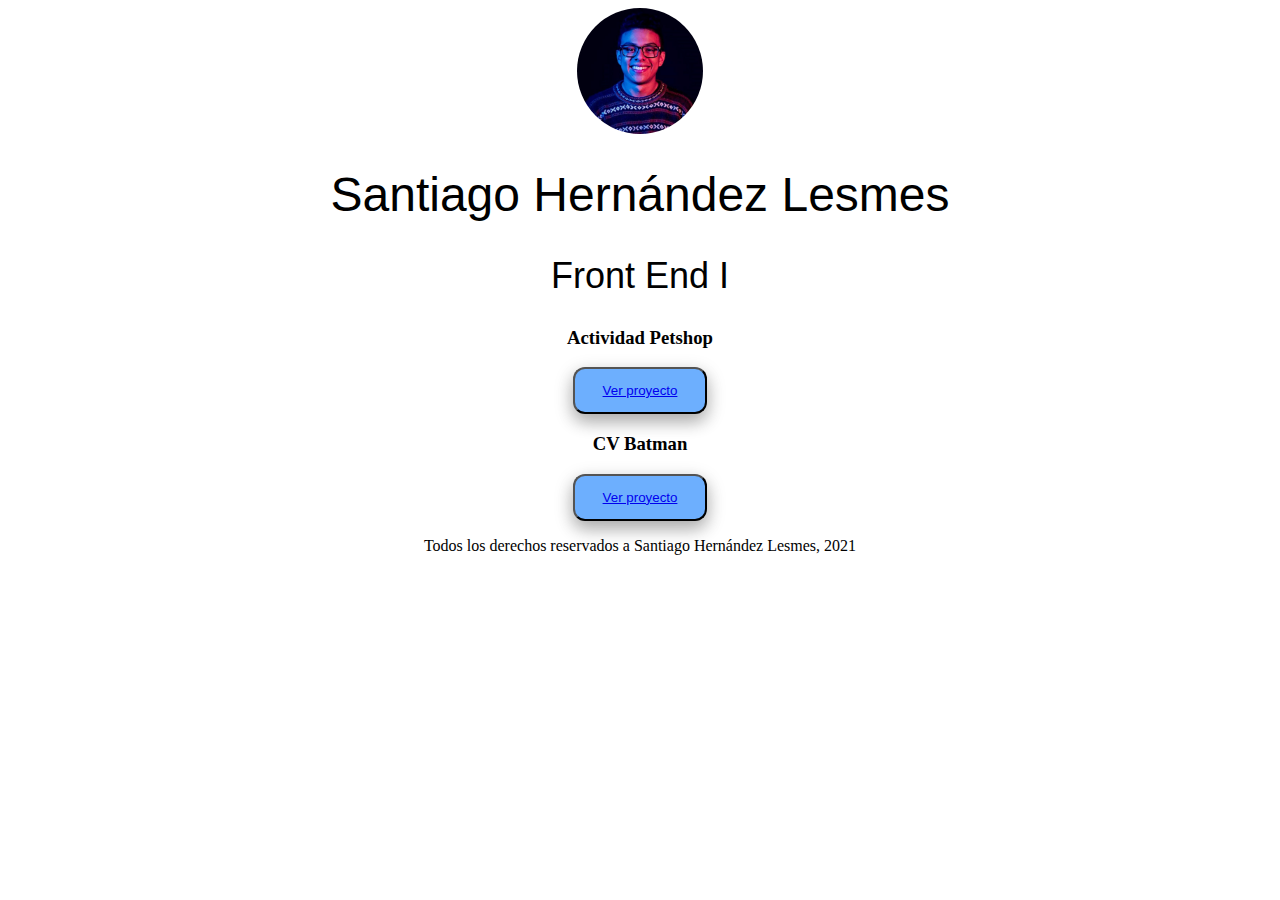
==== index.html @ a3b8d902 "Actualizo página de inicio" ====
<!DOCTYPE html>
<html lang="es">
<head>
    <meta charset="UTF-8">
    <meta http-equiv="X-UA-Compatible" content="IE=edge">
    <meta name="viewport" content="width=device-width, initial-scale=1.0">
    <title>Ejercicios Front EndI2021</title>
    <link rel="stylesheet" href="/css/style.css">
</head>
<body>
    <header>
        <img src="img/Perfil SHL.jpg" alt="Foto de Perfil" class="center">
        <div class="circulo"></div>
        <h1>Santiago Hernández Lesmes</h1>
        <h2>Front End I</h2>
    </header>
    <main>
        <section>
            <h3>Actividad Petshop</h3>
            <button class="btn"><a href="./Grupo 6/index.html">Ver proyecto</a></button>
        </section>
        <section>
            <h3>CV Batman</h3>
            <button class="btn"><a href="./Clase 7/index.html">Ver proyecto</a></button>
        </section>
    </main>
    <footer>
        <p>Todos los derechos reservados a Santiago Hernández Lesmes, 2021</p>
    </footer>
</body>
</html>
---- css/style.css ----
.center{
    display: block;
    margin-left: auto;
    margin-right: auto;
    width: 10%;
    border-radius: 137.5px;
}
h1{
    text-align: center;

    font-family: 'Segoe UI', Tahoma, Geneva, Verdana, sans-serif;
    font-style: normal;
    font-weight: normal;
    font-size: 48px;
    line-height: 56px;  
}
h2{
    text-align: center;
    font-family: 'Segoe UI', Tahoma, Geneva, Verdana, sans-serif;
    font-style: normal;
    font-weight: normal;
    font-size: 36px;
    line-height: 42px;
}
main{
    text-align: center;
}
.btn {
    border-radius: 12px;
    box-shadow: 0 8px 16px 0 rgba(0,0,0,0.2), 0 6px 20px 0 rgba(0,0,0,0.19);
    background-color: #6DAFFE;
    padding: 14px 28px;
    cursor: pointer;
}    
footer{
    text-align: center;
}
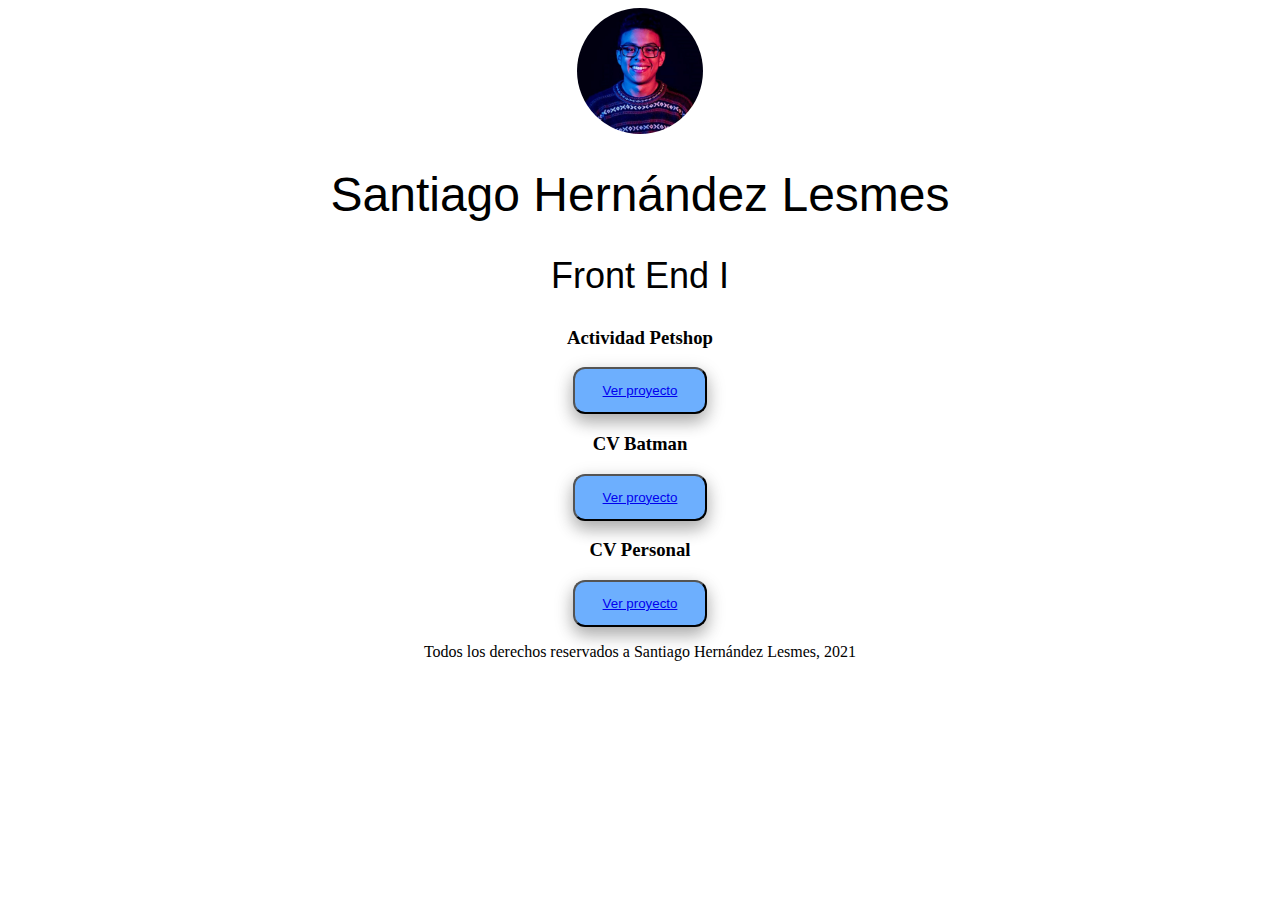
==== commit 56df9363: "actualizo petshop" ====
--- a/index.html
+++ b/index.html
@@ -5,7 +5,7 @@
     <meta http-equiv="X-UA-Compatible" content="IE=edge">
     <meta name="viewport" content="width=device-width, initial-scale=1.0">
     <title>Ejercicios Front EndI2021</title>
-    <link rel="stylesheet" href="/css/style.css">
+    <link rel="stylesheet" href="css/style.css">
 </head>
 <body>
     <header>
@@ -17,11 +17,15 @@
     <main>
         <section>
             <h3>Actividad Petshop</h3>
-            <button class="btn"><a href="./Grupo 6/index.html">Ver proyecto</a></button>
+            <button class="btn"><a href="./clase-9/index.html">Ver proyecto</a></button>
         </section>
         <section>
             <h3>CV Batman</h3>
             <button class="btn"><a href="./Clase 7/index.html">Ver proyecto</a></button>
+        </section>
+        <section>
+            <h3>CV Personal</h3>
+            <button class="btn"><a href="./Clase-8/index.html">Ver proyecto</a></button>
         </section>
     </main>
     <footer>
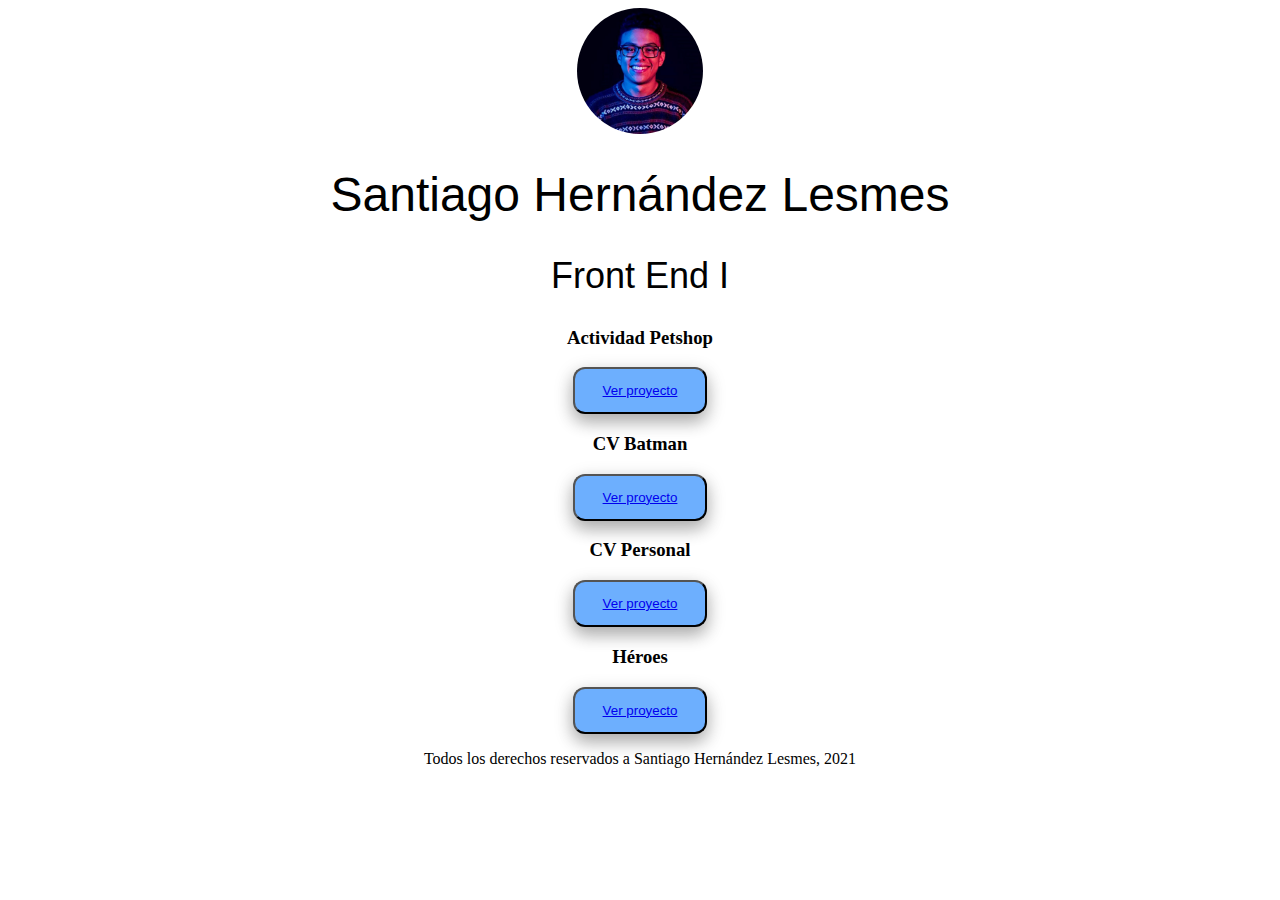
==== commit e97a8960: "Boton ejercicio héroes" ====
--- a/index.html
+++ b/index.html
@@ -27,6 +27,10 @@
             <h3>CV Personal</h3>
             <button class="btn"><a href="./Clase-8/index.html">Ver proyecto</a></button>
         </section>
+        <section>
+            <h3>Héroes</h3>
+            <button class="btn"><a href="./clase-10/index.html">Ver proyecto</a></button>
+        </section>
     </main>
     <footer>
         <p>Todos los derechos reservados a Santiago Hernández Lesmes, 2021</p>
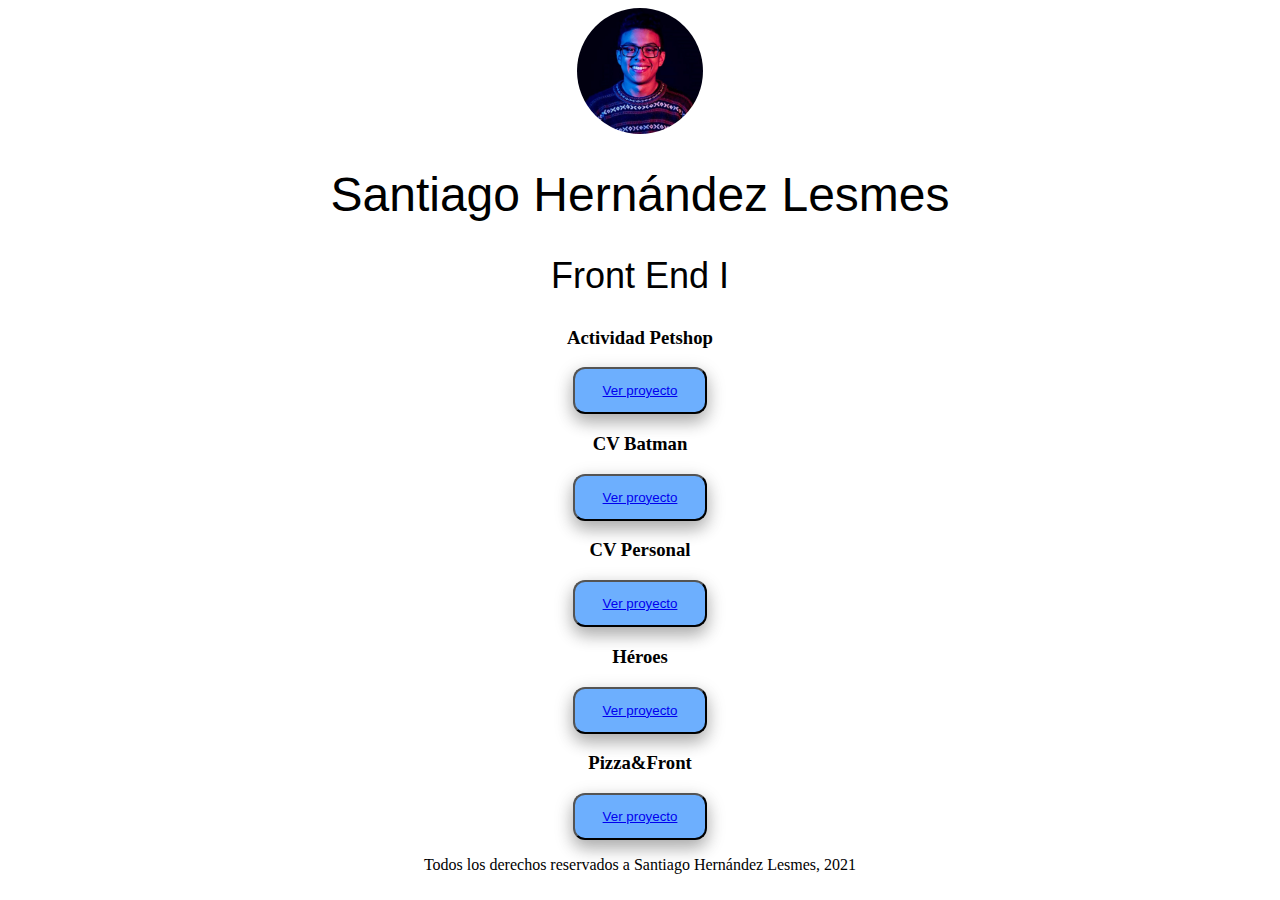
==== commit 65356baf: "agrego ejercicio pizza" ====
--- a/index.html
+++ b/index.html
@@ -31,6 +31,10 @@
             <h3>Héroes</h3>
             <button class="btn"><a href="./clase-10/index.html">Ver proyecto</a></button>
         </section>
+        <section>
+            <h3>Pizza&Front</h3>
+            <button class="btn"><a href="./clase-11/index.html">Ver proyecto</a></button>
+        </section>
     </main>
     <footer>
         <p>Todos los derechos reservados a Santiago Hernández Lesmes, 2021</p>
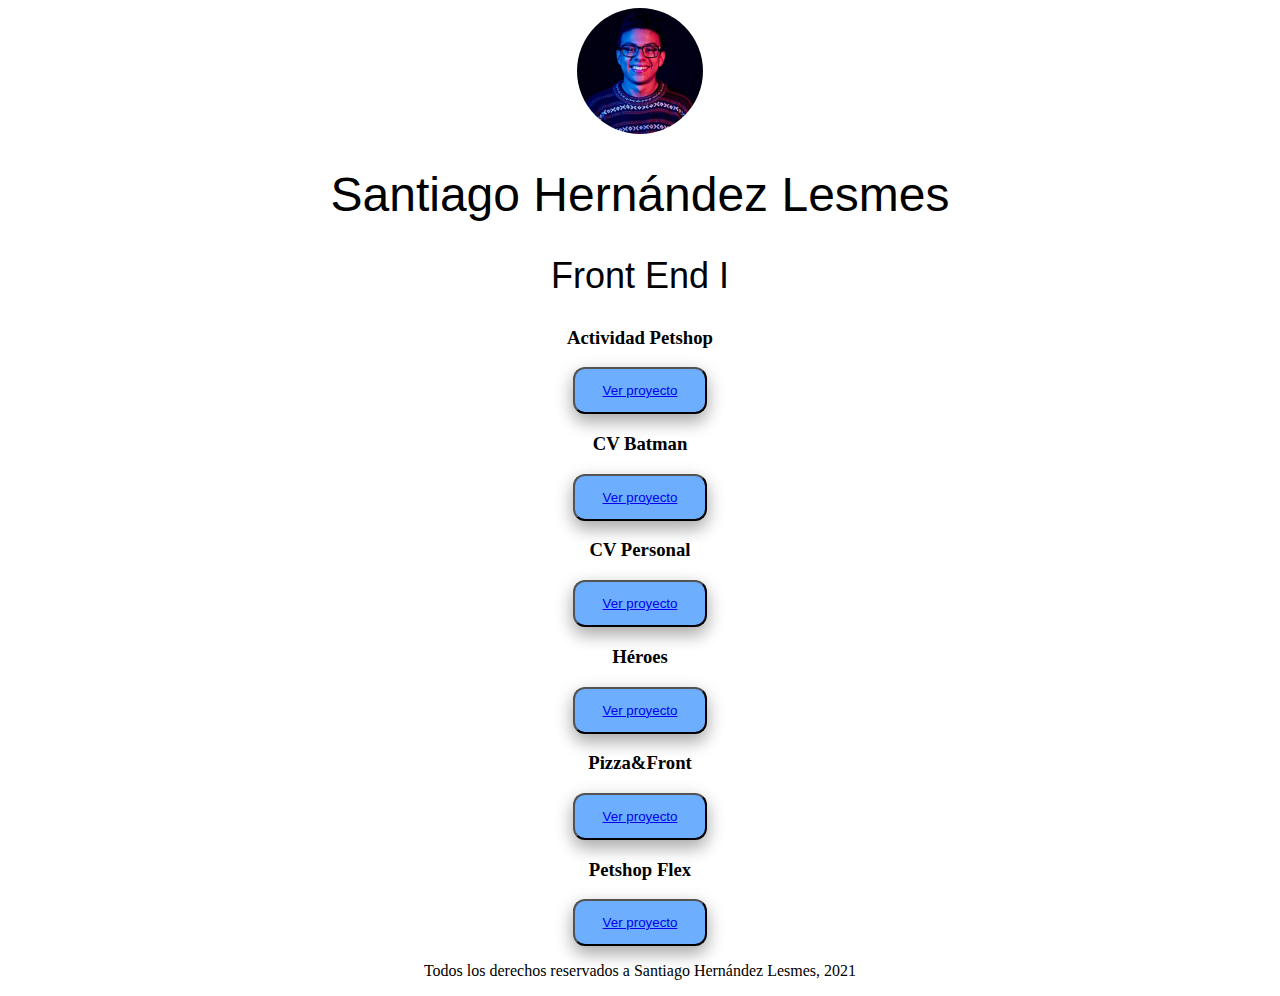
==== commit 0ee8befd: "agrego petshop con flex" ====
--- a/index.html
+++ b/index.html
@@ -35,6 +35,10 @@
             <h3>Pizza&Front</h3>
             <button class="btn"><a href="./clase-11/index.html">Ver proyecto</a></button>
         </section>
+        <section>
+            <h3>Petshop Flex</h3>
+            <button class="btn"><a href="./clase-12/index.html">Ver proyecto</a></button>
+        </section>
     </main>
     <footer>
         <p>Todos los derechos reservados a Santiago Hernández Lesmes, 2021</p>
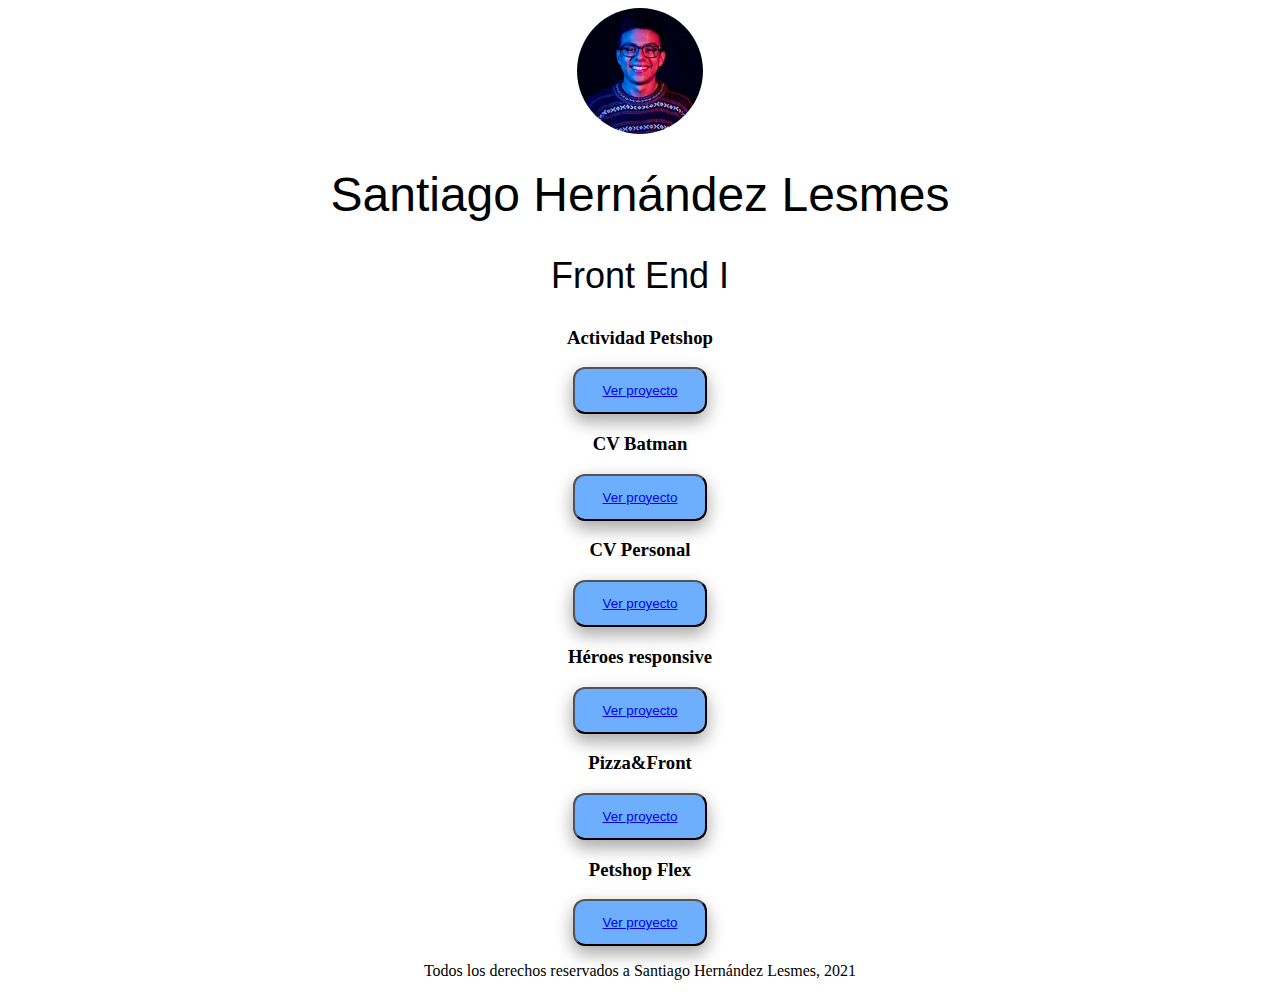
==== commit 3f081f0b: "Agrego héroes responsive" ====
--- a/index.html
+++ b/index.html
@@ -28,8 +28,8 @@
             <button class="btn"><a href="./Clase-8/index.html">Ver proyecto</a></button>
         </section>
         <section>
-            <h3>Héroes</h3>
-            <button class="btn"><a href="./clase-10/index.html">Ver proyecto</a></button>
+            <h3>Héroes responsive</h3>
+            <button class="btn"><a href="./clase-14/index.html">Ver proyecto</a></button>
         </section>
         <section>
             <h3>Pizza&Front</h3>
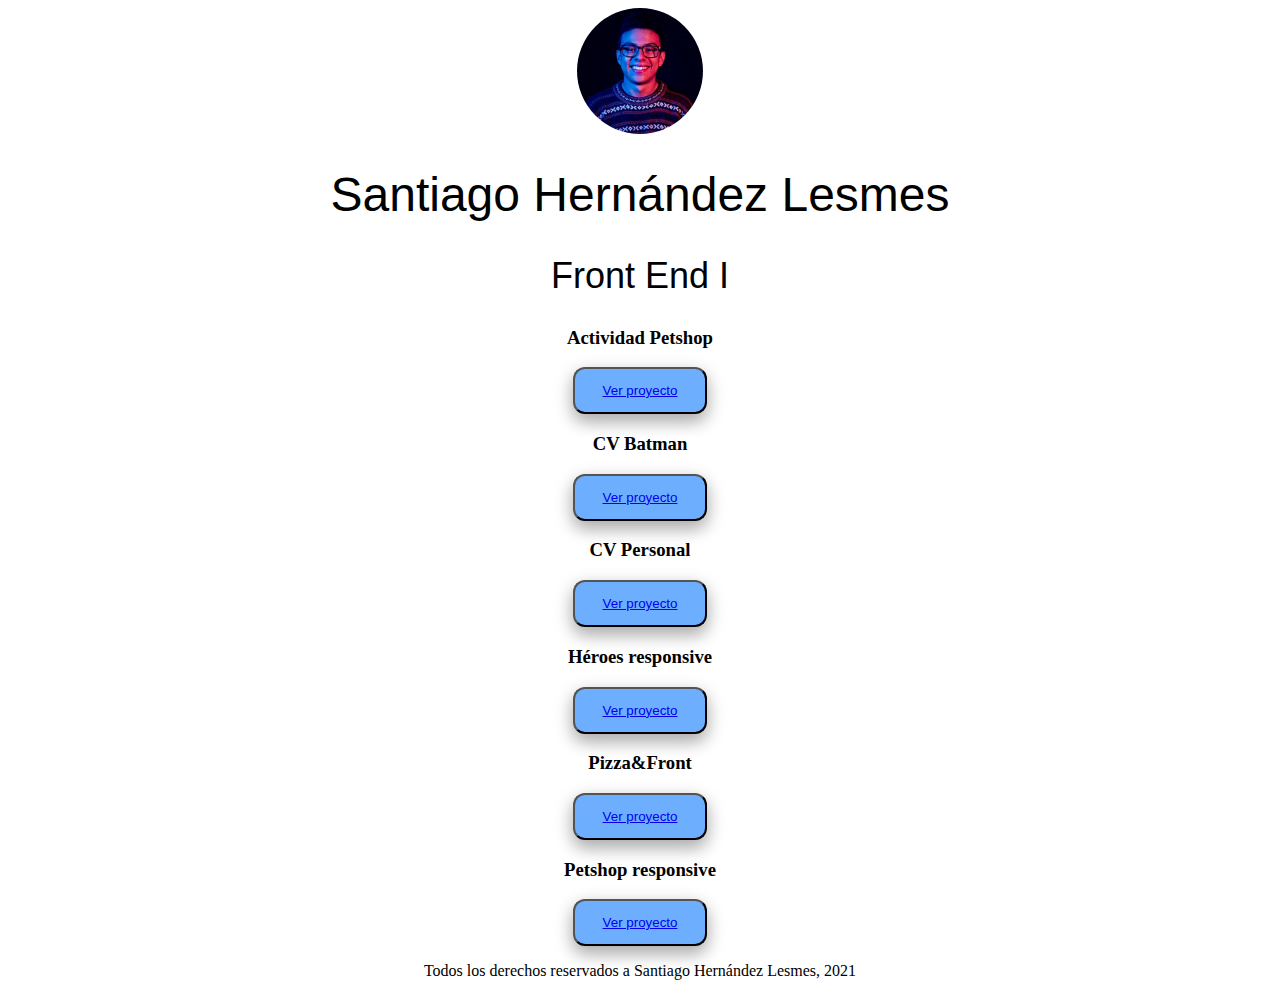
==== commit 6d8a8458: "agrego petshop responsive" ====
--- a/index.html
+++ b/index.html
@@ -36,8 +36,8 @@
             <button class="btn"><a href="./clase-11/index.html">Ver proyecto</a></button>
         </section>
         <section>
-            <h3>Petshop Flex</h3>
-            <button class="btn"><a href="./clase-12/index.html">Ver proyecto</a></button>
+            <h3>Petshop responsive</h3>
+            <button class="btn"><a href="./clase-15/index.html">Ver proyecto</a></button>
         </section>
     </main>
     <footer>
